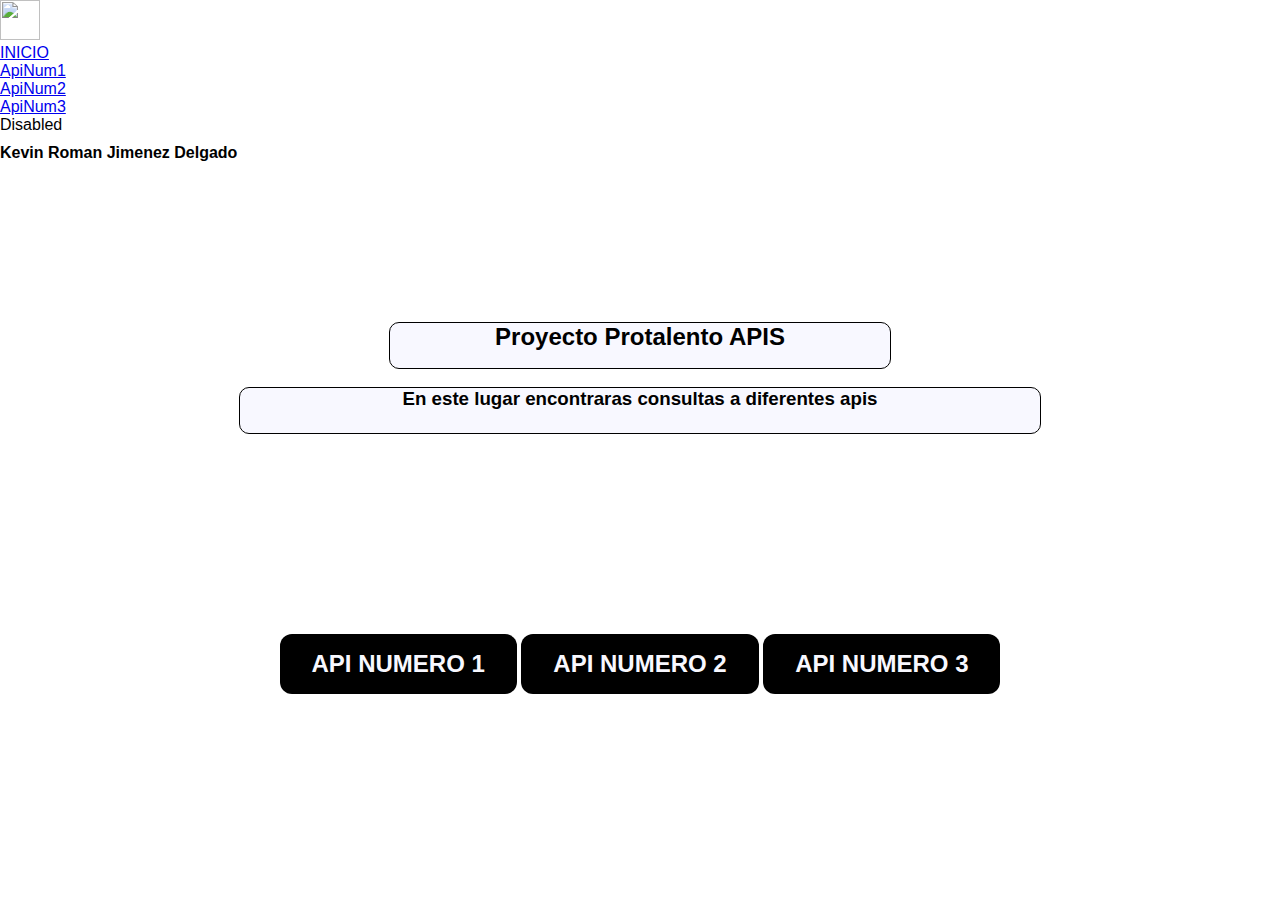
==== index.html @ 113d414e "2" ====
<!DOCTYPE html>
<html lang="en">

<head>
    <meta charset="UTF-8">
    <meta http-equiv="X-UA-Compatible" content="IE=edge">
    <meta name="viewport" content="width=device-width, initial-scale=1.0">
    <link rel="stylesheet" href="src/styles/style.css">
    <link href="https://cdn.jsdelivr.net/npm/bootstrap@5.3.1/dist/css/bootstrap.min.css" rel="stylesheet"
        integrity="sha384-4bw+/aepP/YC94hEpVNVgiZdgIC5+VKNBQNGCHeKRQN+PtmoHDEXuppvnDJzQIu9" crossorigin="anonymous">
    <title>Proyecto Apis</title>
</head>

<body>
    <div class="contenedor">
        <nav class="navbar navbar-expand-lg bg-body-tertiary">
            <div class="container-fluid">
                <img class="icon-nav" src="https://upload.wikimedia.org/wikipedia/commons/f/f3/One_piece.png">

                <div class="collapse navbar-collapse" id="navbarNav">
                    <ul class="navbar-nav">
                        <li class="nav-item">
                            <a class="nav-link active" aria-current="page" href="#">INICIO</a>
                        </li>
                        <li class="nav-item">
                            <a class="nav-link" href="#">ApiNum1</a>
                        </li>
                        <li class="nav-item">
                            <a class="nav-link" href="#">ApiNum2</a>
                        </li>
                        <li class="nav-item">
                            <a class="nav-link" href="#">ApiNum3</a>
                        </li>
                        <li class="nav-item">
                            <a class="nav-link disabled" aria-disabled="true">Disabled</a>
                        </li>
                    </ul>
                </div>
                <ul class="creator-page">
                    <li class="nav-item">
                        <a class="nav-link disabled">Kevin Roman Jimenez Delgado</a>
                    </li>
                </ul>
            </div>
        </nav>
        <div class="info-pag">
            <div class="titulo-pag">
                <h2>Proyecto Protalento APIS</h2>
            </div>
            <br>
            <div class="titulo-pagTwo">
                <h3>En este lugar encontraras consultas a diferentes apis</h3>
            </div>
            <div class="btn-nav">
                <button onclick="location.href='consumo-api.html'" class="btn-nav-api">API NUMERO 1 </button>
                <button class="btn-nav-api">API NUMERO 2 </button>
                <button class="btn-nav-api">API NUMERO 3 </button>
            </div>
        </div>

    </div>
</body>
<script src="https://cdn.jsdelivr.net/npm/bootstrap@5.3.1/dist/js/bootstrap.bundle.min.js"
    integrity="sha384-HwwvtgBNo3bZJJLYd8oVXjrBZt8cqVSpeBNS5n7C8IVInixGAoxmnlMuBnhbgrkm"
    crossorigin="anonymous"></script>

</html>
---- src/styles/style.css ----
*{
    margin: 0;
    padding: 0;
    font-family: Century Gothic, CenturyGothic, AppleGothic, sans-serif;
}

.contenedor{
    background-image: url("https://plus.unsplash.com/premium_photo-1682308249776-9356bf43b705?ixlib=rb-4.0.3&ixid=M3wxMjA3fDB8MHxwaG90by1wYWdlfHx8fGVufDB8fHx8fA%3D%3D&auto=format&fit=crop&w=1286&q=80");
    height: 738px;
    background-repeat: no-repeat;
    background-size: cover;
}

.icon-nav{
    width: 40px;
    height: 40px;
}

.creator-page{
    margin-top: 10px;
    list-style: none;
    font-weight: bold;
}

.info-pag{
    margin-top: 160px;
    text-align: center;
}

.titulo-pag{
    background-color: #F8F8FF;
    border: 1px solid black;
    border-radius: 10px;
    margin: auto;
    width: 500px;
    height: 45px;
}

.titulo-pagTwo{
    background-color: #F8F8FF;
    border: 1px solid black;
    border-radius: 10px;
    margin: auto;
    width: 800px;
    height: 45px;
}

.btn-nav-api{
    margin-top: 200px;
    background: black;
    cursor: pointer;
    border: none;
    padding: 16px 32px;
    color: #F8F8FF;
    font-size: 24px;
    font-weight: bold;
    position: relative;
    border-radius: 12px;
}

.btn-nav-api:hover{
    background-color: darkcyan;
}
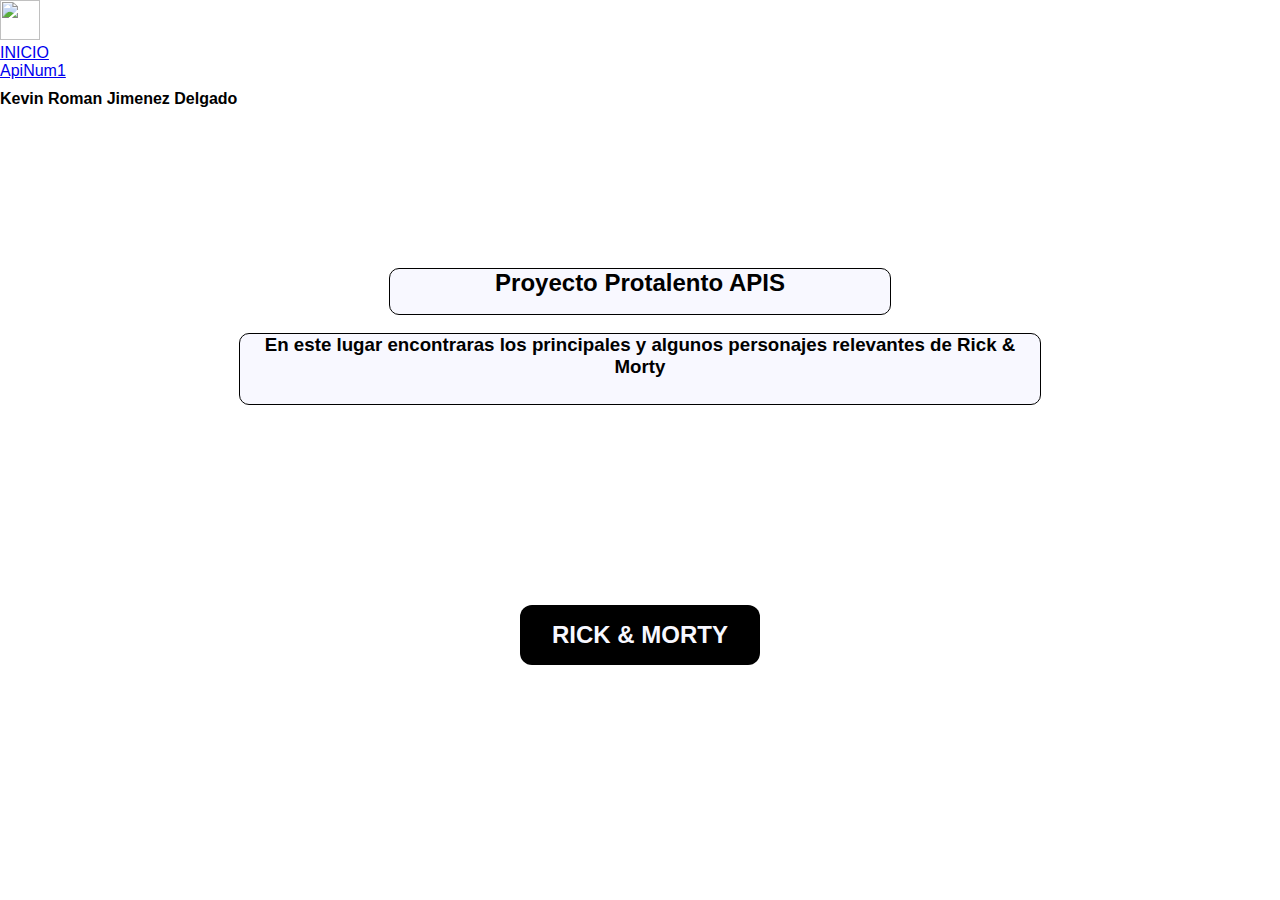
==== commit 0b9777dd: "Nuevos cambios" ====
--- a/index.html
+++ b/index.html
@@ -25,15 +25,6 @@
                         <li class="nav-item">
                             <a class="nav-link" href="#">ApiNum1</a>
                         </li>
-                        <li class="nav-item">
-                            <a class="nav-link" href="#">ApiNum2</a>
-                        </li>
-                        <li class="nav-item">
-                            <a class="nav-link" href="#">ApiNum3</a>
-                        </li>
-                        <li class="nav-item">
-                            <a class="nav-link disabled" aria-disabled="true">Disabled</a>
-                        </li>
                     </ul>
                 </div>
                 <ul class="creator-page">
@@ -49,12 +40,10 @@
             </div>
             <br>
             <div class="titulo-pagTwo">
-                <h3>En este lugar encontraras consultas a diferentes apis</h3>
+                <h3>En este lugar encontraras los principales y algunos personajes relevantes de Rick & Morty</h3>
             </div>
             <div class="btn-nav">
-                <button onclick="location.href='consumo-api.html'" class="btn-nav-api">API NUMERO 1 </button>
-                <button class="btn-nav-api">API NUMERO 2 </button>
-                <button class="btn-nav-api">API NUMERO 3 </button>
+                <button onclick="location.href='consumo-api.html'" class="btn-nav-api">RICK & MORTY</button>
             </div>
         </div>
 
--- a/src/styles/style.css
+++ b/src/styles/style.css
@@ -6,7 +6,7 @@
 
 .contenedor{
     background-image: url("https://plus.unsplash.com/premium_photo-1682308249776-9356bf43b705?ixlib=rb-4.0.3&ixid=M3wxMjA3fDB8MHxwaG90by1wYWdlfHx8fGVufDB8fHx8fA%3D%3D&auto=format&fit=crop&w=1286&q=80");
-    height: 738px;
+    height: 100vh;
     background-repeat: no-repeat;
     background-size: cover;
 }
@@ -42,7 +42,7 @@
     border-radius: 10px;
     margin: auto;
     width: 800px;
-    height: 45px;
+    height: 70px;
 }
 
 .btn-nav-api{
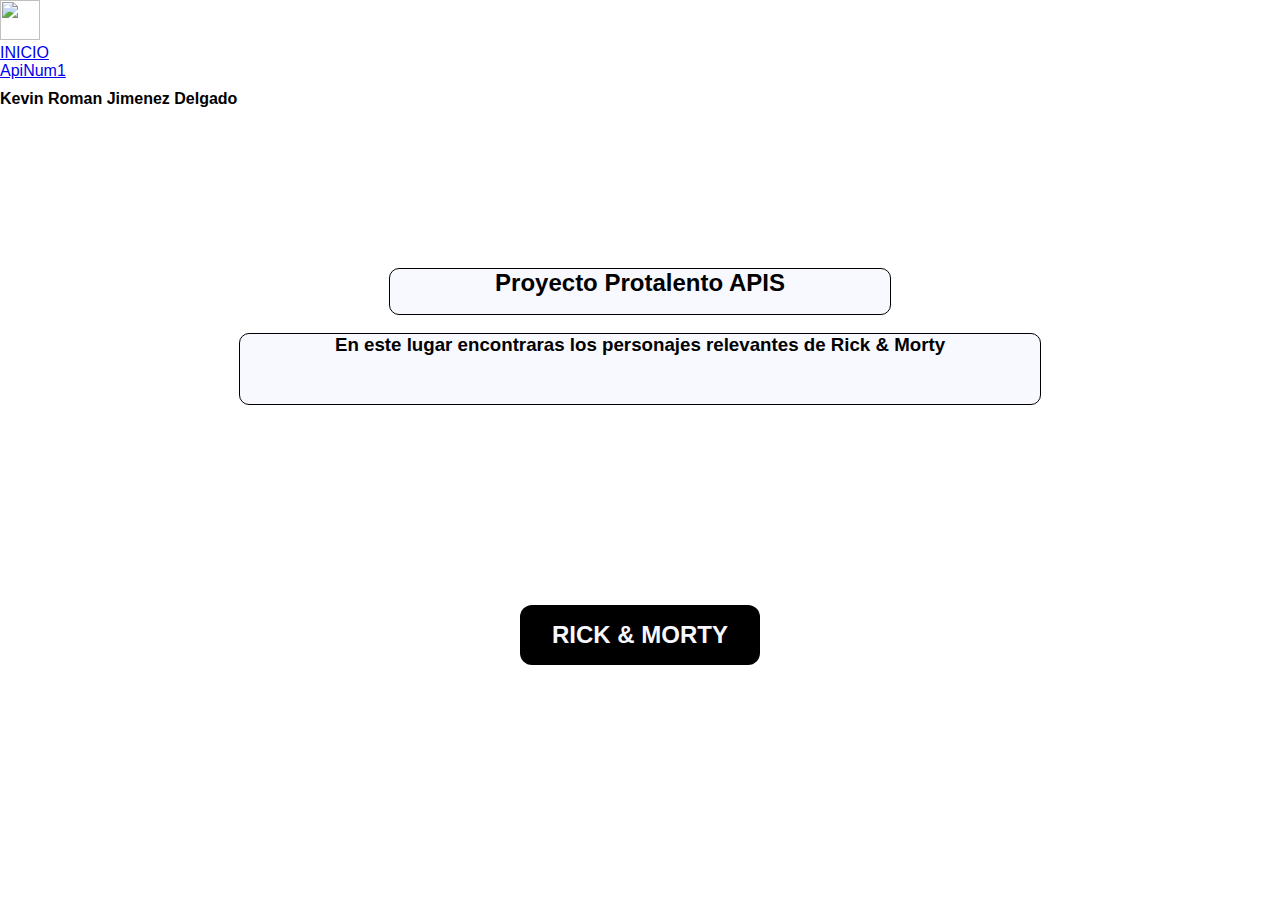
==== commit 800b564c: "Nuevos cambios" ====
--- a/index.html
+++ b/index.html
@@ -40,7 +40,7 @@
             </div>
             <br>
             <div class="titulo-pagTwo">
-                <h3>En este lugar encontraras los principales y algunos personajes relevantes de Rick & Morty</h3>
+                <h3>En este lugar encontraras los personajes relevantes de Rick & Morty</h3>
             </div>
             <div class="btn-nav">
                 <button onclick="location.href='consumo-api.html'" class="btn-nav-api">RICK & MORTY</button>
